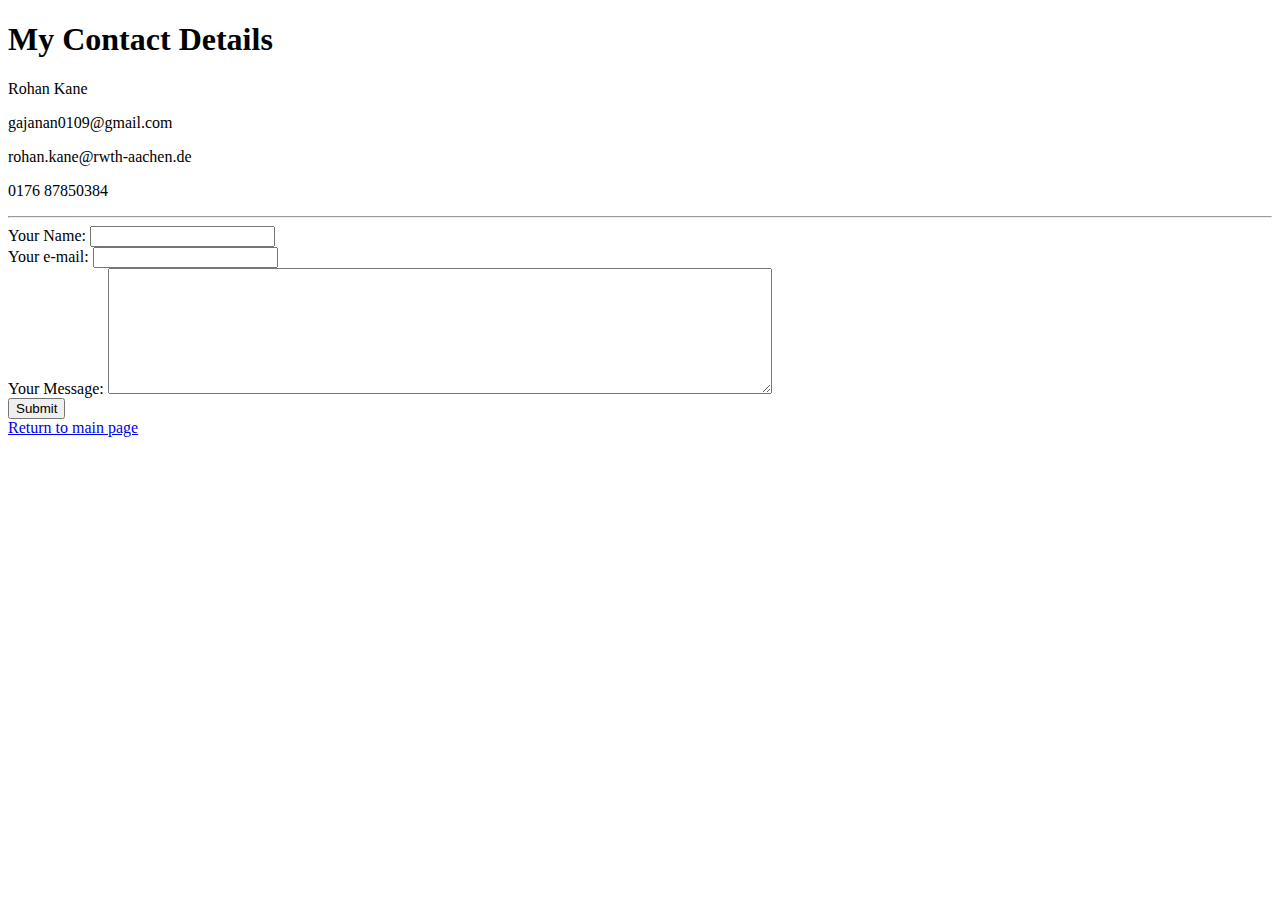
==== Contact_me.html @ c6ccbdba "Added initial CV website files" ====
<!DOCTYPE html>
<html lang="en" dir="ltr">
  <head>
    <meta charset="utf-8">
    <title>Contact Me</title>
  </head>
  <body>
    <h1>My Contact Details</h1>
    <p>Rohan Kane</p>
    <p>gajanan0109@gmail.com</p>
    <p>rohan.kane@rwth-aachen.de</p>
    <p>0176 87850384</p>
    <hr>
    <form class="" action="mailto: gajanan0109@gmail.com" method="post">
      <label>Your Name:</label>
      <input type="text" name="Name" value=""><br>
      <label>Your e-mail:</label>
      <input type="email" name="Mail-ID" value=""><br>
      <label>Your Message:</label>
      <textarea name="Your_Message" rows="8" cols="80"></textarea><br>
      <input type="submit" name="" >
    </form>
  </body>
<a href="index.html">Return to main page</a>
</html>
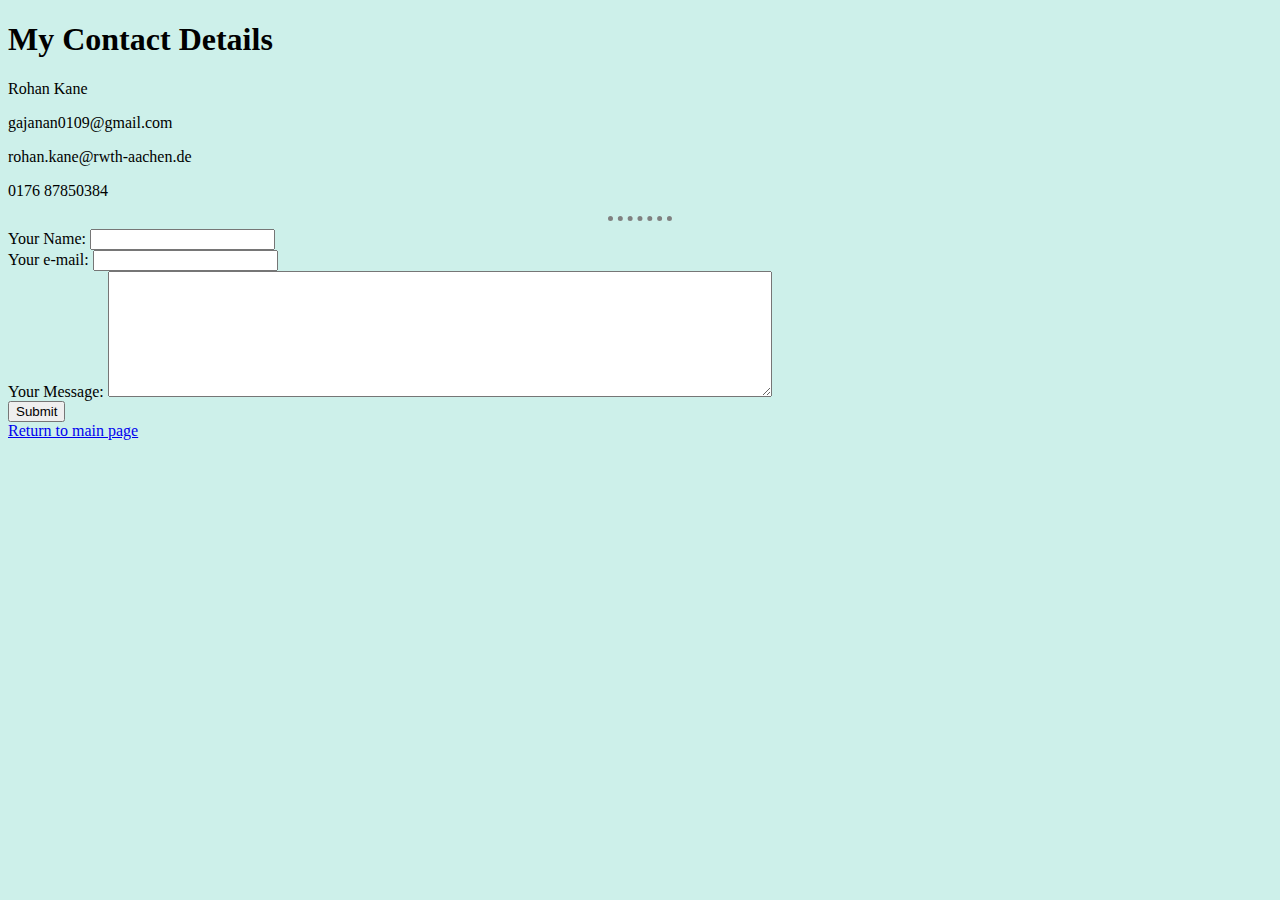
==== commit 75e3df7e: "My website" ====
--- a/Contact_me.html
+++ b/Contact_me.html
@@ -3,6 +3,18 @@
   <head>
     <meta charset="utf-8">
     <title>Contact Me</title>
+    <style>
+      body{
+        background-color: #CDF0EA;
+      }
+      hr{
+        border-style: dotted none none;
+        width: 5%;
+        border-color: grey;
+        border-width: 5px;
+
+      }
+    </style>
   </head>
   <body>
     <h1>My Contact Details</h1>
